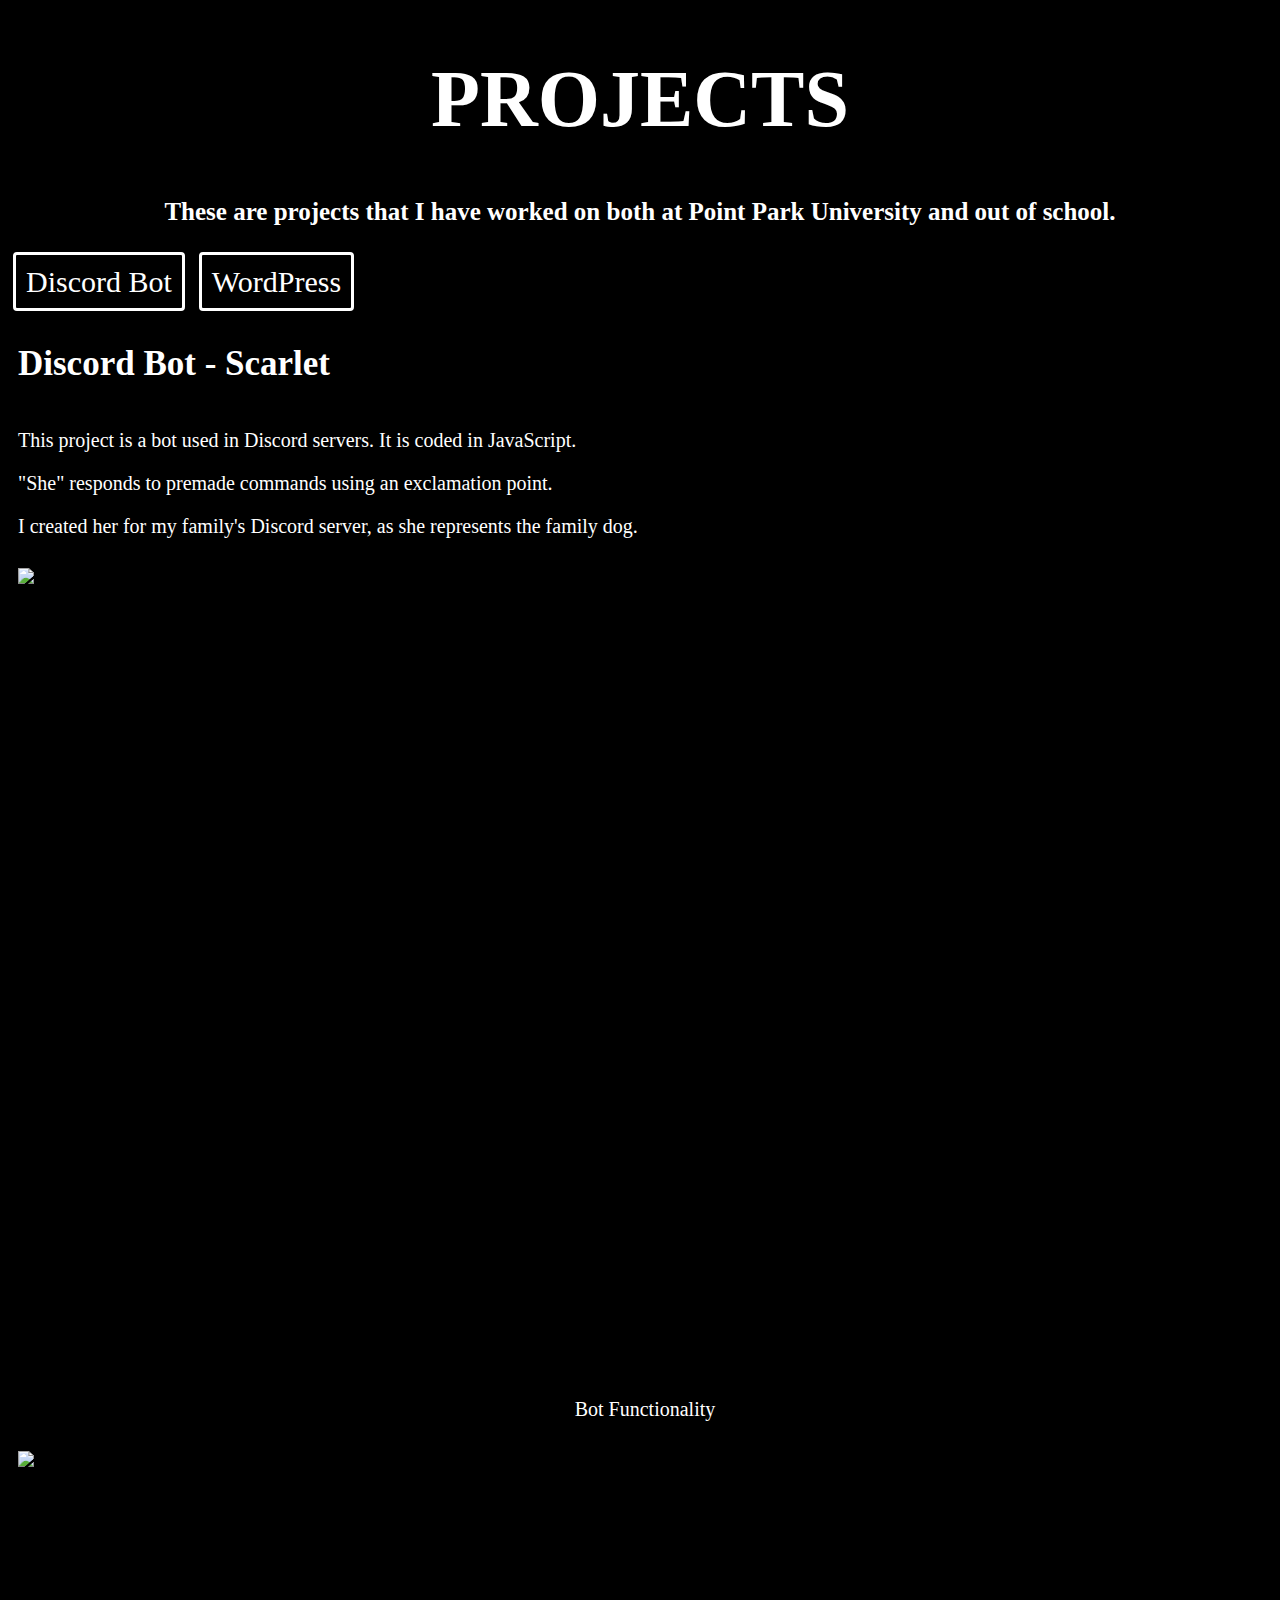
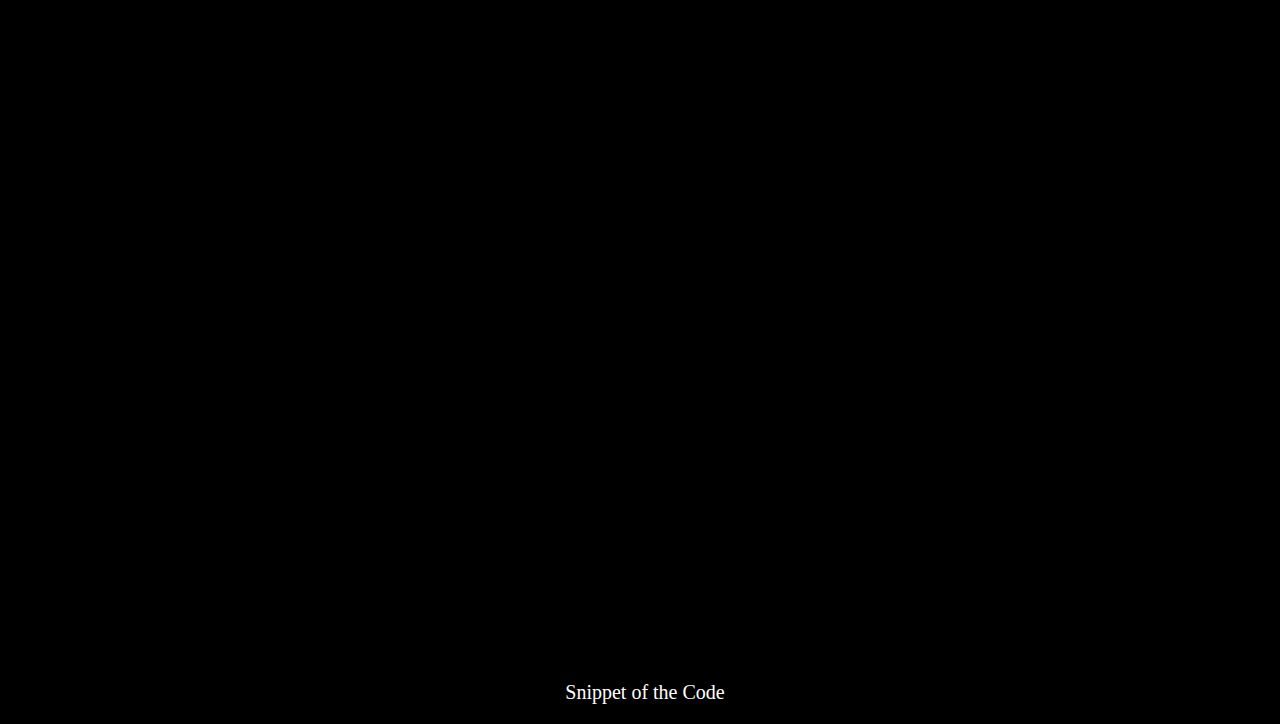
==== Module 4/portfolio.html @ 60328b06 "finalized page style and jQuery for buttons" ====
<!DOCTYPE html>
<html lang="en">
<head>
  <!-- jQuery -->
  <script src="https://code.jquery.com/jquery-3.2.1.js"></script>
  <script src="https://code.jquery.com/mobile/1.5.0-alpha.1/jquery.mobile-1.5.0-alpha.1.js"></script>
  <script>
  $(document).ready(function(){
    $("#WordPress").hide(); // Hide WordPress on page load
    $("#discordbtn").click(function(){ //Discord Button
      $("#WordPress").hide();
      $("#DiscordBot").show();
    });
    $("#wordpressbtn").click(function(){ //WordPress Button
      $("#DiscordBot").hide();
      $("#WordPress").show();
    });
  });
  </script>
  <title>Portfolio</title>
</head>
<body>
<style>
  .btn {
    margin: 5px;
    color: white;
    padding: 10px;
    font-size: 30px;
    border: 3px solid white;
    text-decoration: none;
    border-radius: 4px;
  }

  .scarletFunctionality {
    display: block;
    margin-left: auto;
    margin-right: auto;
    padding: 10px;
    height: 800px;
  }
  .scarletCode {
    display: block;
    margin-left: auto;
    margin-right: auto;
    padding: 10px;
    height: 800px;
  }
  .wpFolder {
    display: block;
    margin-left: auto;
    margin-right: auto;
    padding: 10px;
    height: 700px;
  }
  .wpHomepage {
    display: block;
    margin-left: auto;
    margin-right: auto;
    padding: 10px;
    height: 600px;
  }
  .wpBlogPost {
    display: block;
    margin-left: auto;
    margin-right: auto;
    padding: 10px;
    height: 800px;
  }
  body {
    background-color: black;
  }
  h1 {
    text-align: center;
    font-size: 80px;
    color: white;
  }
  h2 {
    text-align: center;
    font-size: 25px;
    color: white;
  }
  h3 {
    text-align: left;
    padding: 10px;
    font-size: 35px;
    color: white;
  }
  p {
    padding-left: 10px;
    font-size: 20px;
    color: white;
  }
  .photoDesc {
    text-align:center;
    font-size: 20px;
  }
</style>

<div id="header">
  <h1>PROJECTS</h1>
  <h2>These are projects that I have worked on both at Point Park University and out of school.</h2>
  <br>
</div>

<div id="projectButtons">
  <a href="#" class="btn" id="discordbtn">Discord Bot</a>
  <a href="#" class="btn" id="wordpressbtn">WordPress</a>
</div>

<div id="DiscordBot">
  <h3>Discord Bot - Scarlet</h3>
  <p>This project is a bot used in Discord servers. It is coded in JavaScript.</p>
  <p>"She" responds to premade commands using an exclamation point.</p>
  <p>I created her for my family's Discord server, as she represents the family dog.</p>
  <div id="Discord Bot Photos">
    <img class="scarletFunctionality" src="Scarlet Bot Functionality.png"></img>
    <p class="photoDesc">Bot Functionality</p>
    <img class="scarletCode" src="Scarlet Bot Code.png"></img>
    <p class="photoDesc">Snippet of the Code</p>
  </div>
</div>

<div id="WordPress">
  <h3>FreeBSD - WordPress Server</h3>
  <p>This project is a WordPress page hosted on a FreeBSD server.</p>
  <p>I created the server and webpage in my Server Management course at Point Park University.</p>
  <p>This course taught me the fundamentals of FreeBSD and Linux, as well as shell scripting and server management tasks.</p>
  <div id="WordPress Photos">
    <img class="wpFolder" src="wordpress folder.png"></img>
    <p class="photoDesc">FreeBSD Server: WordPress Folder Contents</p>
    <img class="wpHomepage" src="wordpress homepage.png"></img>
    <p class="photoDesc">Homepage of WordPress Website</p>
    <img class="wpBlogPost" src="wordpress blog post.png"></img>
    <p class="photoDesc">Blog Post on WordPress Website</p>
  </div>
</div>
</body>
</html>
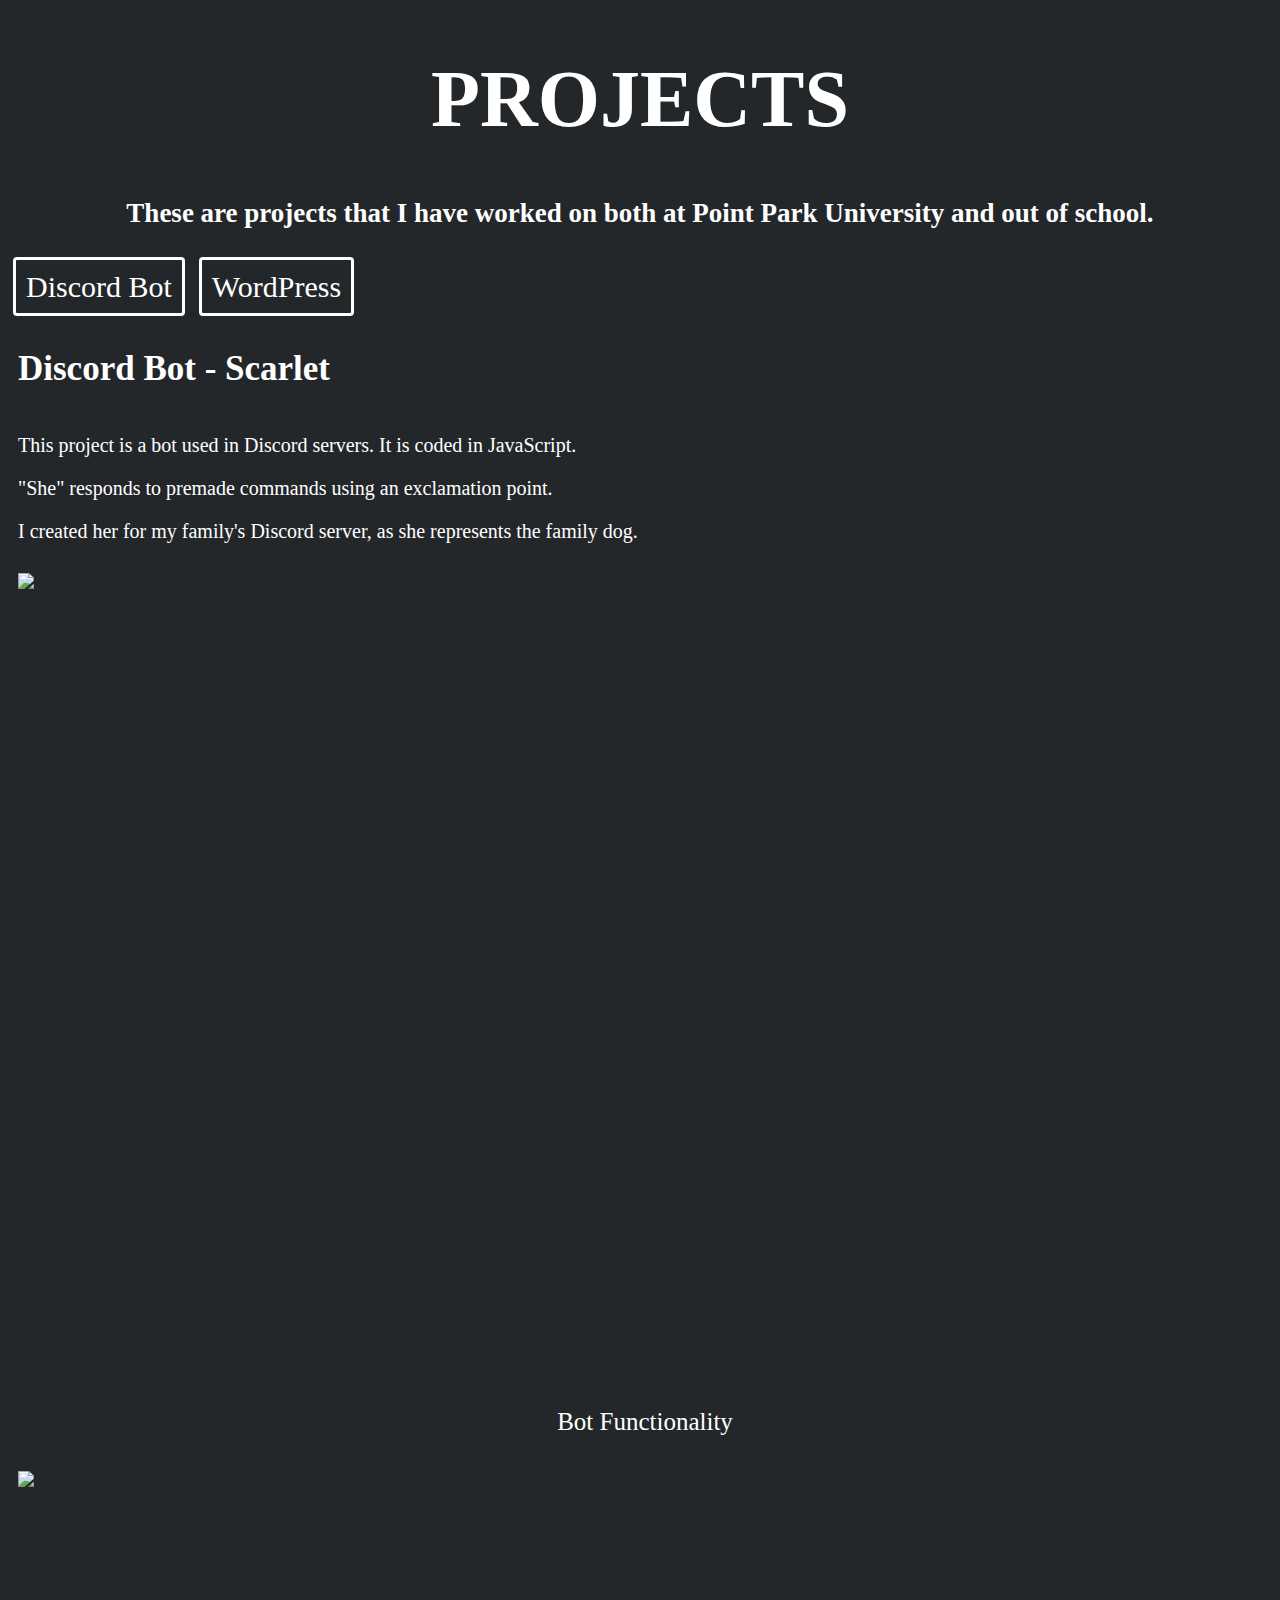
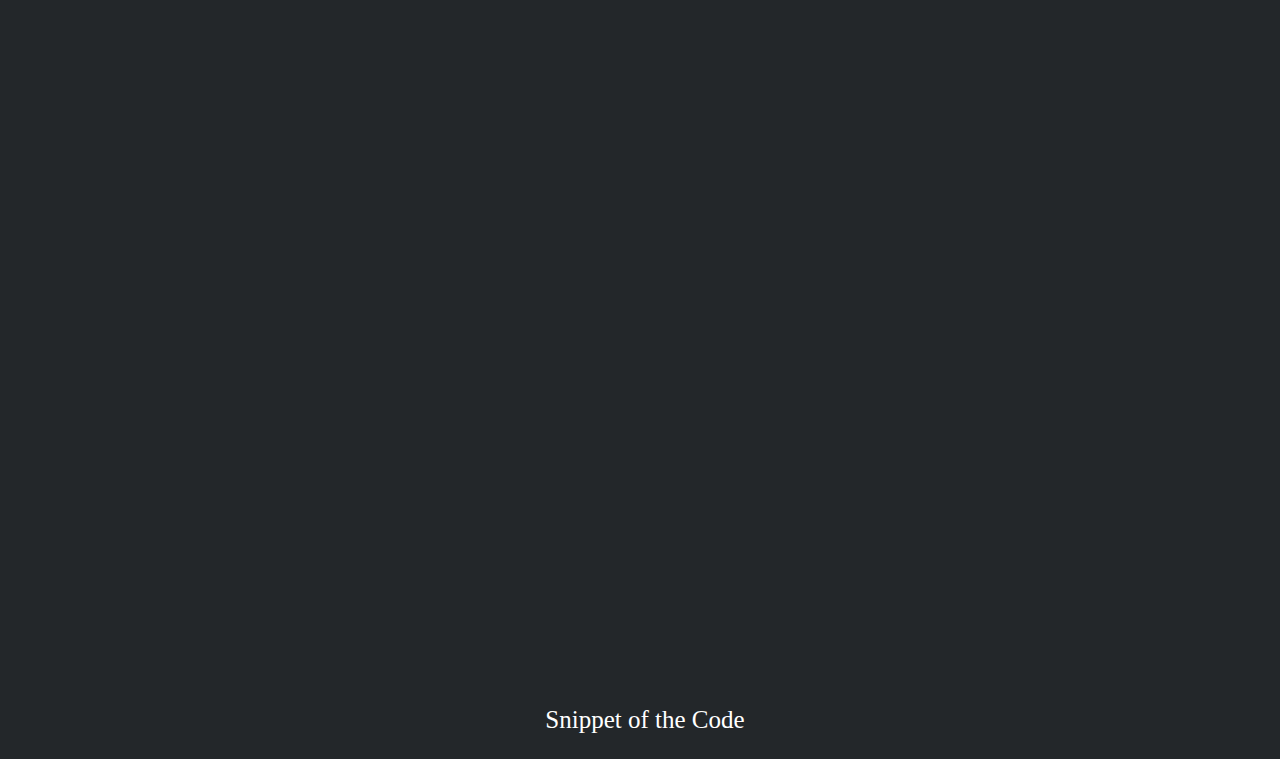
==== commit e95df91f: "added new portfolio, original portfolio, and michael's recommendations" ====
--- a/Module 4/portfolio.html
+++ b/Module 4/portfolio.html
@@ -8,12 +8,16 @@
   $(document).ready(function(){
     $("#WordPress").hide(); // Hide WordPress on page load
     $("#discordbtn").click(function(){ //Discord Button
+      $("#WordPress").fadeOut(600, function () {
       $("#WordPress").hide();
-      $("#DiscordBot").show();
+      $("#DiscordBot").fadeIn(600);
+      });
     });
     $("#wordpressbtn").click(function(){ //WordPress Button
-      $("#DiscordBot").hide();
-      $("#WordPress").show();
+      $("#DiscordBot").fadeOut(600, function () {
+        $("#DiscordBot").hide();
+        $("#WordPress").fadeIn(600);
+      });
     });
   });
   </script>
@@ -67,7 +71,7 @@
     height: 800px;
   }
   body {
-    background-color: black;
+    background-color: #23272a;
   }
   h1 {
     text-align: center;
@@ -76,7 +80,7 @@
   }
   h2 {
     text-align: center;
-    font-size: 25px;
+    font-size: 27px;
     color: white;
   }
   h3 {
@@ -92,7 +96,15 @@
   }
   .photoDesc {
     text-align:center;
-    font-size: 20px;
+    font-size: 25px;
+  }
+  #discordbtn:hover {
+    color: #7289da;
+    border-color: #7289da;
+  }
+  #wordpressbtn:hover {
+    color: #cf2a27;
+    border-color: #cf2a27;
   }
 </style>
 
